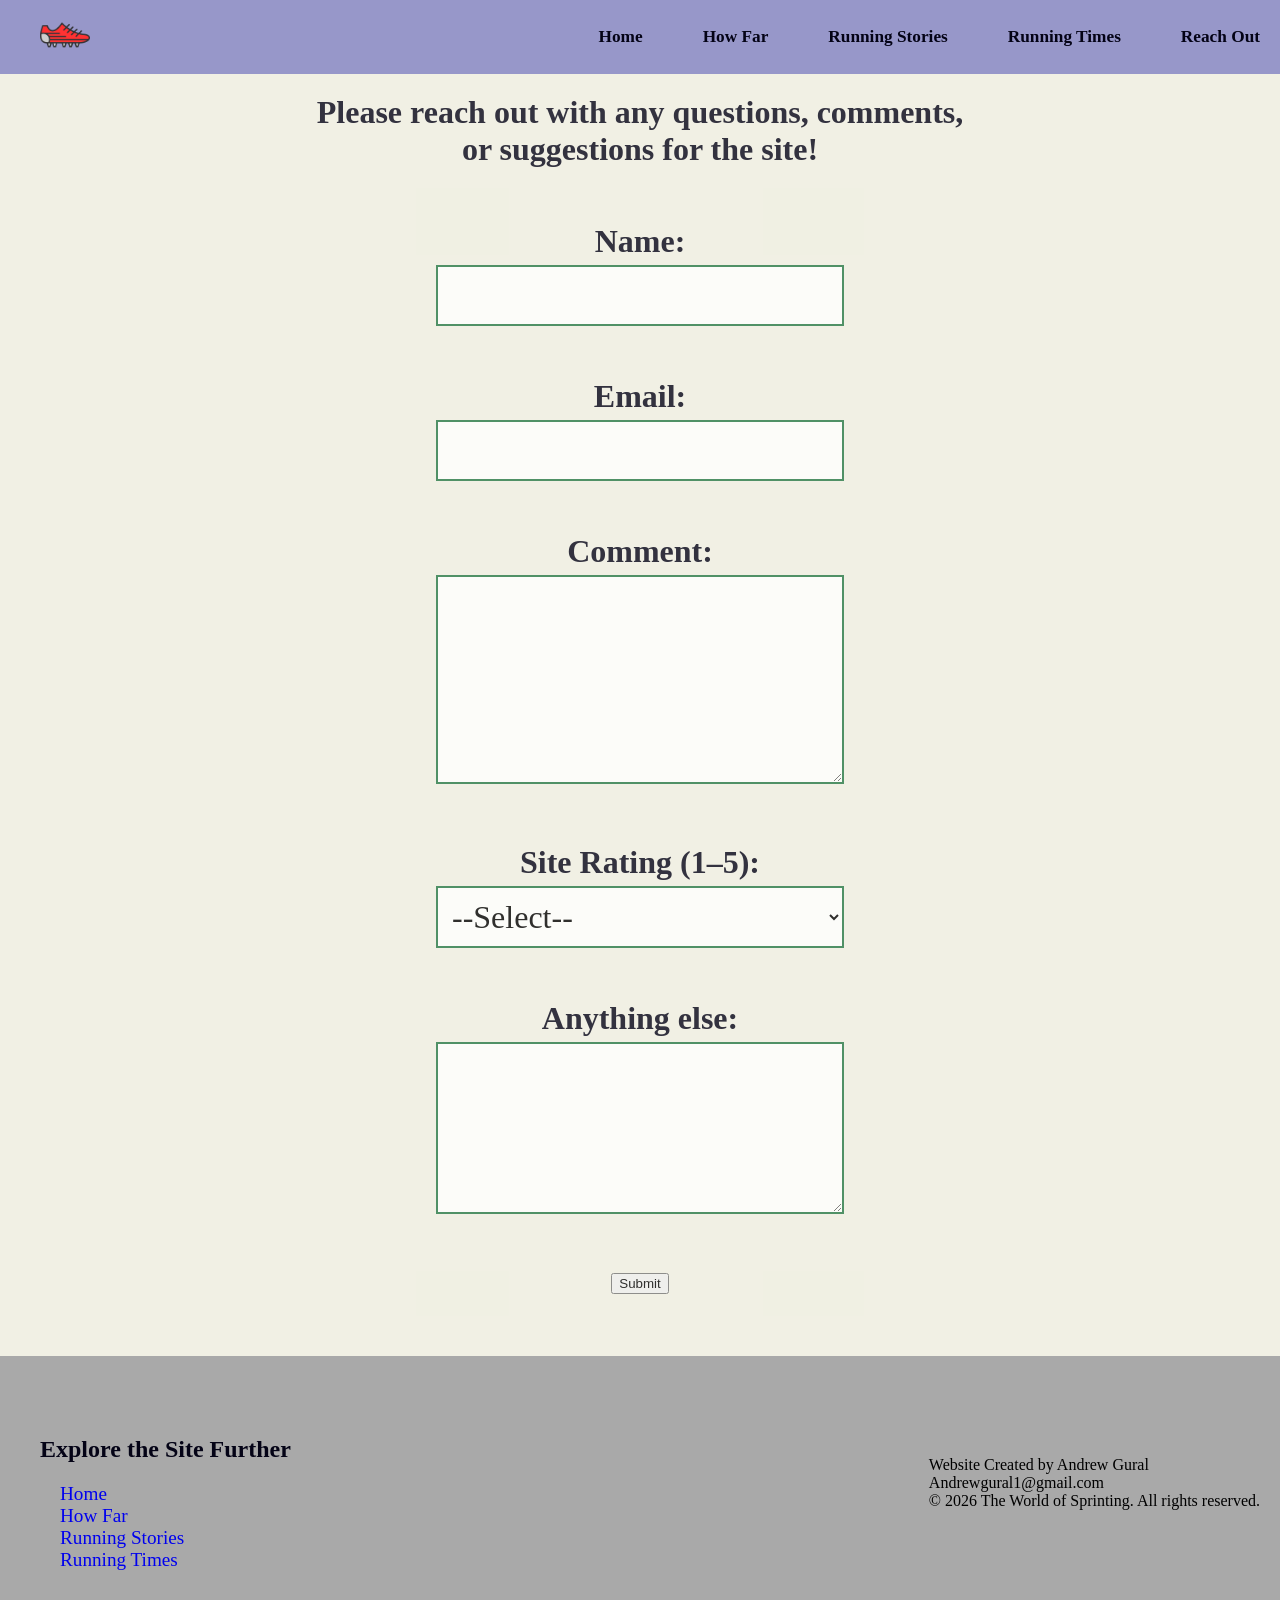
==== comment.html @ 1b400967 "Add files via upload The last bit of my code for my running website." ====
<!DOCTYPE html>
<html lang="en">
<head>
    <meta charset="UTF-8">
    <meta name="viewport" content="width=device-width, initial-scale=1.0">
    <title>The World of Sprinting</title>
    <link href="run.css" rel="stylesheet">
    <link rel="icon" type="image/x-icon" href="logo.png">
    <description content="A website about sprinting, including information on sprinting distances, times, and stories.">
</head>
<body>
    <div id="wrapper">
        <nav>
            <a href="index.html" class="logo">
            <img src="logo.png" alt="Sprinting Logo">
            </a>
        <ul>
            <li><a href="index.html">Home</a></li>
            <li><a href="far.html">How Far</a></li>
            <li><a href="stories.html">Running Stories</a></li>
            <li><a href="times.html">Running Times</a></li>
            <li><a href="comment.html">Reach Out</a></li>
        </ul>
        </nav>
        <main>
            <h1>Please reach out with any questions, comments, or suggestions for the site!<h1>
            <form action="#" method="post">

                <label for="name">Name:</label>
                <input type="text" id="name" name="name" required>
                <br><br>
                <label for="email">Email:</label>
                <input type="email" id="email" name="email" required>
                <br><br>
                <label for="comment">Comment:</label>
                <textarea id="comment" name="comment" rows="5" required></textarea>
                <br><br>

                <label for="rating">Site Rating (1–5):</label>
                <select id="rating" name="rating" required>
                    <option value="">--Select--</option>
                    <option value="1">1 - Poor</option>
                    <option value="2">2</option>
                    <option value="3">3 - Average</option>
                    <option value="4">4</option>
                    <option value="5">5 - Excellent</option>
                </select>
                <br><br>

                <label for="extra">Anything else:</label>
                <textarea id="extra" name="extra" rows="4"></textarea>
                <br><br>
                <button type="submit">Submit</button>
            </form>
        </main>


        <footer>
            <div class="footlink">
                <h2>Explore the Site Further</h2>
                <ul>
                    <li><a href="index.html">Home</a></li>
                    <li><a href="far.html">How Far</a></li>
                    <li><a href="stories.html">Running Stories</a></li>
                    <li><a href="times.html">Running Times</a></li>
                </ul>
            </div>
            <div>
                <p>Website Created by Andrew Gural<br>
                    Andrewgural1@gmail.com<br>
                    &copy; 2026 The World of Sprinting. All rights reserved.</p>
            </div>
        </footer>
    </div>
</body>
</html>
---- run.css ----
*{
    box-sizing: border-box;
}
body{
    margin: 0;
    padding: 0;
    font-family: 'Inter', 'Times New Roman', serif;
}
nav{
    background-color: #9797c9;
    color: #040316;
    padding: 0;
    margin: 0;
    display: flex;
    font-weight: bold;
    align-items: center;
    justify-content: space-between;
    font-size: 90%;
    margin-bottom: 0px;
    padding: 10px 20px;
    position: sticky;
    top: 0;
    z-index: 99999;
}

nav a{
    text-decoration: none;
}
nav a:link {color: #040316;}
nav a:visited {color: #297a47;}
nav a:hover {color: #040316;}
nav ul{
    list-style-type: none;
    margin: 0;
    padding: 0;
    display: flex;
    gap: 15px;
    font-size: 1.2em;
}
h1{
    background-color: #f1f0e4;
    color: #040316;
    opacity: 0.8;
    font-family: 'Inter', 'Times New Roman', serif;
    font-size: 200%;
    text-align: center;
    font-weight: bold;
    background-color: #f1f0e4;
    margin: 0;
    padding: 20px
}
footer{
    background-color: #A9A9A9;
    margin-top: 40px;
}
.footlink h2{
    color: #040316;
    font-family: 'Inter', 'Times New Roman', serif;
    font-size: 150%;
    text-align: left;
    margin-left: 20px;
}
.footlink{
    background-color: #A9A9A9;
    margin-top: 40px;
}
.footer a:link {color: #040316;}
.footlink a:visited {color: #297a47;}
.footlink a:hover {color: #040316;}
.footlink ul{
    list-style-type: none;
    margin-left: 40px;
    padding: 0;
    justify-content: center;
    gap: 40px;
    font-size: 1.2em;
}
.footlink a{
    text-decoration: none;
}
p a:link {color: #297a47;}
p a:visited {color: #297a47;}
p a:hover {color: #c7a948;}
p a{
    text-decoration: none;
}
table {
    width: 100%;
    border-collapse: collapse;
    margin: 30px 0;
    background-color: #ffffff;
    border-radius: 10px;
    overflow: hidden;
    box-shadow: 0 4px 12px rgba(0,0,0,0.1);
}

caption {
    font-size: 1.4em;
    font-weight: bold;
    padding: 10px;
    color: #040316;
}

th {
    background-color: #9797c9;
    color: #040316;
    padding: 12px;
    text-align: left;
}

td {
    padding: 10px 12px;
}

tr:nth-child(even) {
    background-color: #f1f0e4;
}
td:first-child {
    font-weight: bold;
}
tr:last-child {
    font-weight: bold;
    color: #297a47;
}
tr:hover {
    background-color: #c7a948CC;
    transition: 0.2s;
}
form label {
    display: block;
    margin-top: 15px;
    font-weight: bold;
}

form input,
form textarea,
form select {
    width: 100%;
    padding: 10px;
    margin-top: 5px;
    border: 2px solid #297a47;
    font-family: inherit;
    font-size: 1em;
    background-color: #fff;
}
.divider{
    background-color: #c7a948CC;
    color: #040316;
    width: 70%;
    margin: 20px auto;
    padding: 20px;
    font-family: 'Inter', 'Times New Roman', serif;
    font-size: 120%;
    text-align: center;
    margin-bottom: 80px;
}
.quotes {
    background-color: #ffffff;   
    color: #040316;
    padding: 25px;
    margin-bottom: 25px;        
    border-left: 8px solid #c7a948; 
    border-radius: 5px;
    font-style: italic;
    font-size: 110%;
}
.logo{
    margin-left: 10px;
}
.logo img{
    height: 35px;
    width: auto;
    object-fit: contain;
}
.distanceimages {
    display: grid;
    grid-template-columns: 1fr;
    gap: 20px;
    max-width: 1200px;
    margin: 40px auto;
    padding: 0 20px;
}
.distanceimages img {
    height: 180px;
    object-fit: cover;
    border: 3px solid #c7a948;
}
.distanceimages div {
    text-align: center;
}
.stories {
    max-width: 800px;
    margin: 0 auto;
    padding: 20px;
}
.form-wrapper {
    display: flex;
    align-items: flex-start;
}
#wrapper{
    background-color: #f1f0e4;
    min-height: 100vh;
}
#homehero{
    height: 100vh;
    min-height: 500px;
    position: relative;
    display: flex;
    justify-content: center;
    align-items: center;
    background-image: url("homehero.jpg");
    background-size: cover;
    background-position: center;
    background-repeat: no-repeat;
    margin: 0;
    padding: 0;
}
#sideimage{
    aspect-ratio: 3 / 4;
    width: 80%;
    background-image: url("sideimage.jpg");
    background-repeat: no-repeat;
    background-size: cover;
    background-position: center;
    border: 5px solid #c7a948;
    border-radius: 20px;
}
#homehero video {
    position: absolute;
    inset: 0;
    width: 100%;
    height: 100%;
    object-fit: cover;
    z-index: 0;
}
@media (min-width: 600px) {
    .distanceimages {
        grid-template-columns: repeat(2, 1fr);
    }
}

@media (min-width: 1024px){
    .distanceimages {
        grid-template-columns: repeat(3, 1fr);
    }
    nav ul{
        gap: 60px
    }
    footer{
        display: flex;
        justify-content: space-between;
        align-items: center;
        padding: 20px;
        margin-top: 40px;
    }
    .logo{
    margin-left: 20px;
    }
    .logo img{
        height: 50px;
    }
    nav ul{
        gap: 60px;
    }
    nav{
            grid-area: nav;
    }
    main {
        grid-area: main;
        display: flex;
        flex-direction: column;
        justify-content: flex-start;
        align-items: center;
        max-width: 700px;
        margin: 0 auto;
    }
    aside{
            grid-area: aside;
    }
    footer{
            grid-area: footer;
    }
    .footlink{
            grid-area: footlink;
    }
    .hero{
            grid-area: hero;
    }   
    .divider{
            grid-area: divider;
    }
    #sideimage{
        grid-area: sideimage;
        height: 500px;
        width: 100%;
        border: 5px solid #c7a948;
        border-radius: 20px;
        background-size: cover;
        background-repeat: no-repeat;
        background-position: center;
    }
    #wrapper.homepage{
        align-items: start;
        display: grid;
        grid-template-columns: 2fr 1fr;
        grid-template-areas:
            "nav nav"
            "hero hero"
            "divider divider"
            "main sideimage"
            "footer footer";
    }
}
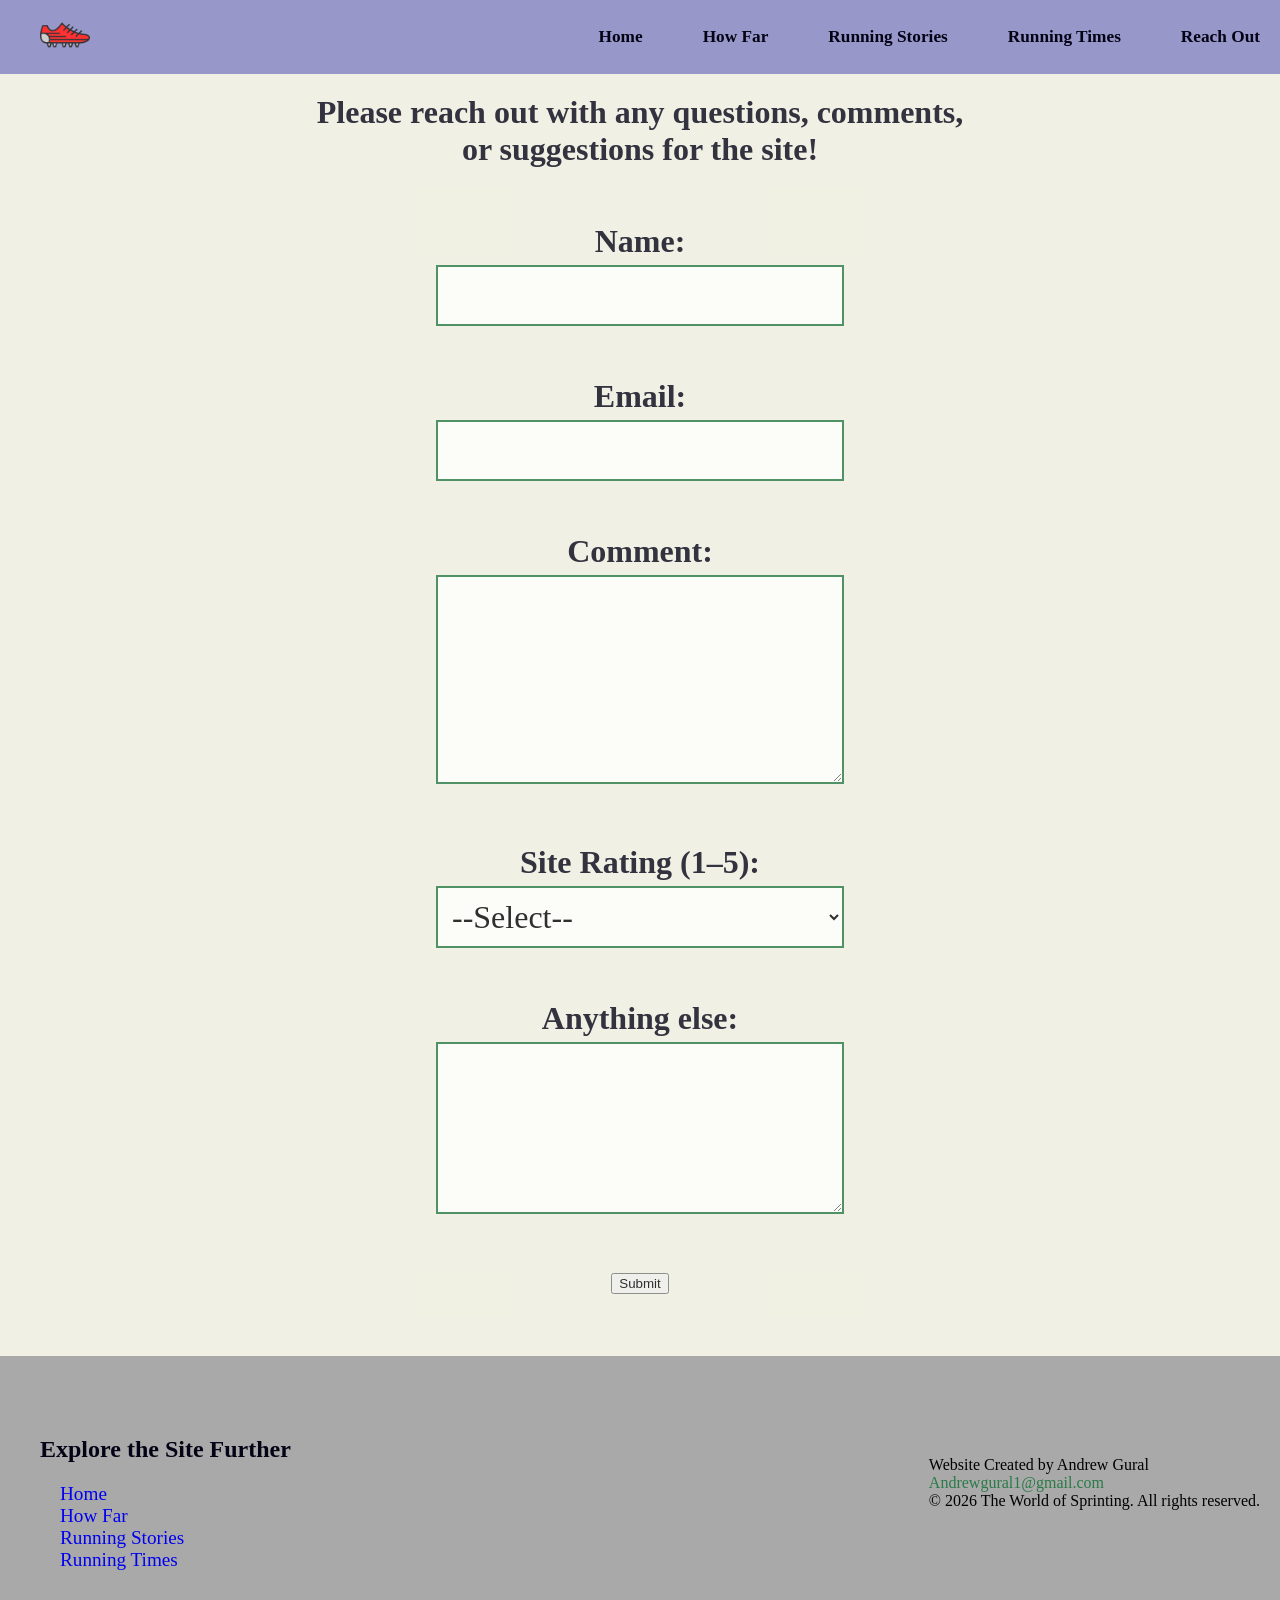
==== commit 4bbaf177: "Add files via upload Last update for the running website" ====
--- a/comment.html
+++ b/comment.html
@@ -67,7 +67,7 @@
             </div>
             <div>
                 <p>Website Created by Andrew Gural<br>
-                    Andrewgural1@gmail.com<br>
+                <a href="mailto:Andrewgural1@gmail.com">Andrewgural1@gmail.com</a><br>
                     &copy; 2026 The World of Sprinting. All rights reserved.</p>
             </div>
         </footer>
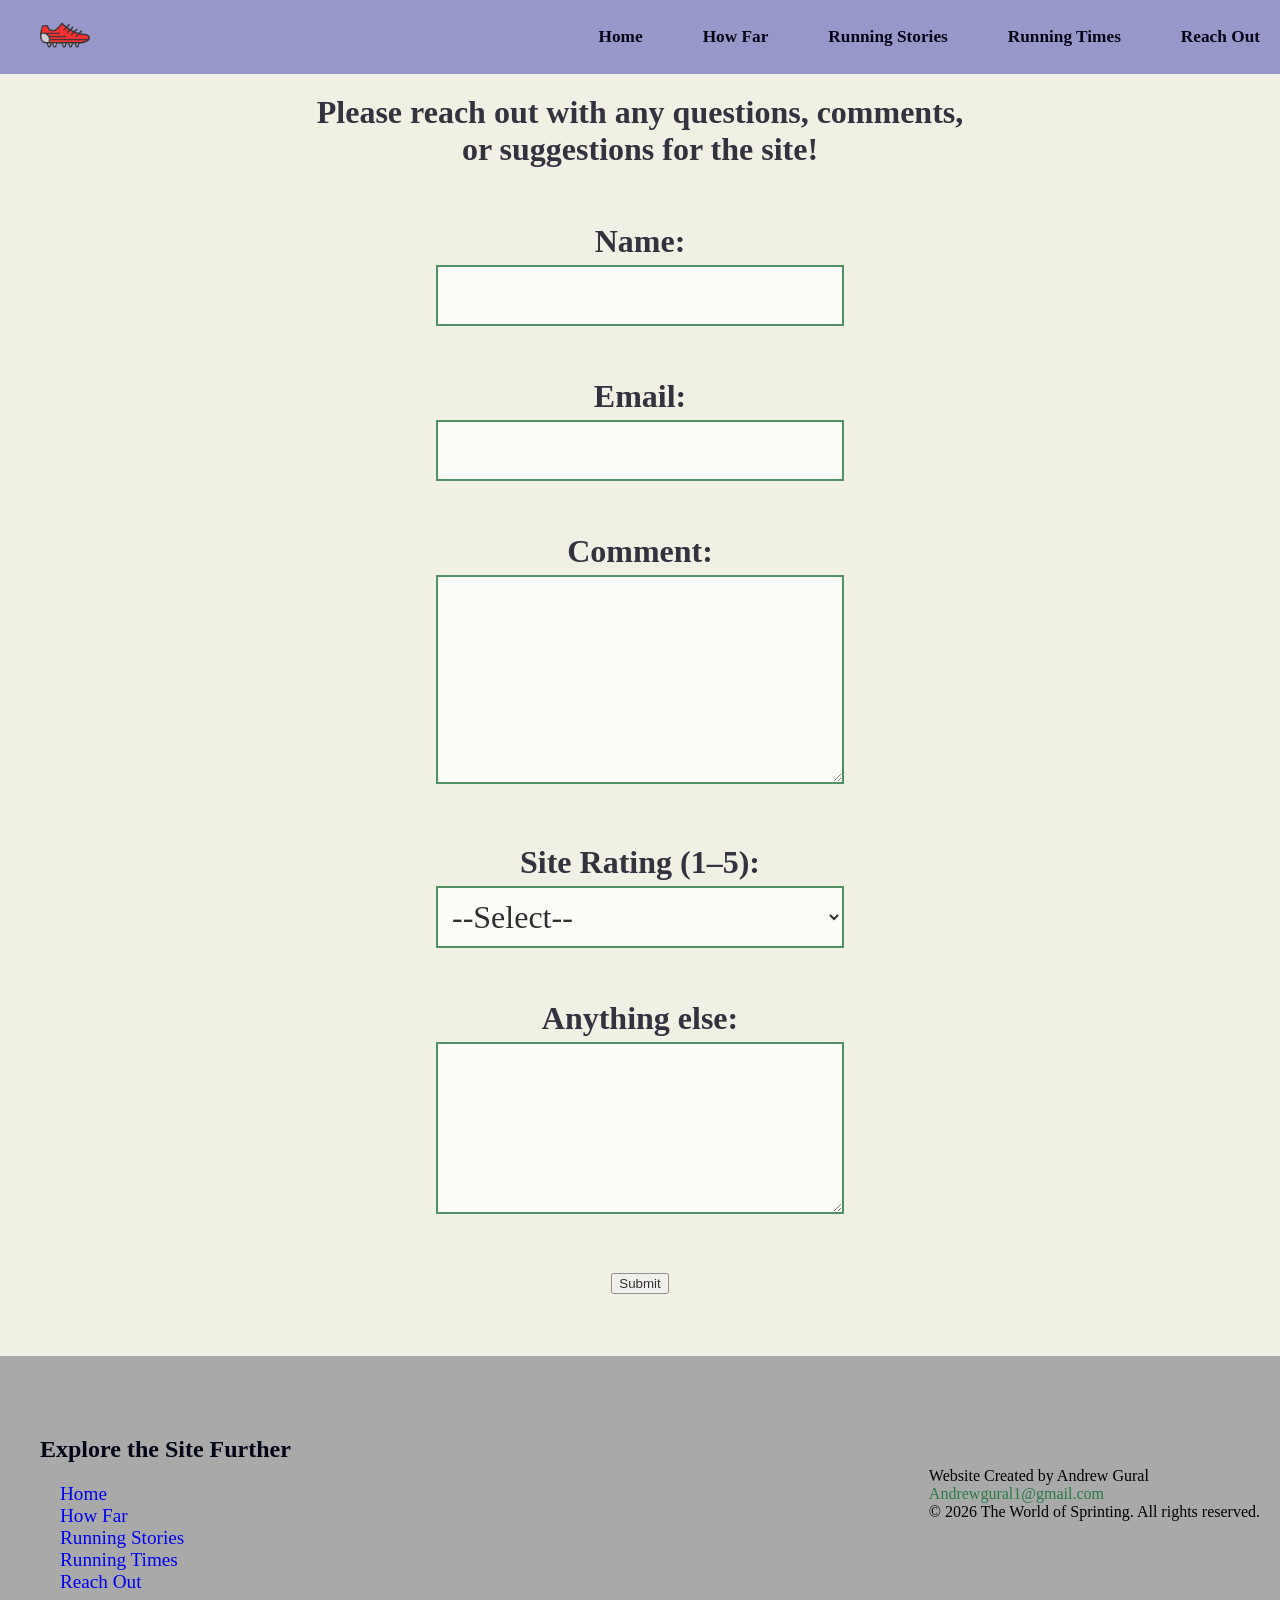
==== commit 3468b45d: "Add files via upload The actual last site update" ====
--- a/comment.html
+++ b/comment.html
@@ -3,7 +3,7 @@
 <head>
     <meta charset="UTF-8">
     <meta name="viewport" content="width=device-width, initial-scale=1.0">
-    <title>The World of Sprinting</title>
+    <title>The World of Sprinting : Reach Out</title>
     <link href="run.css" rel="stylesheet">
     <link rel="icon" type="image/x-icon" href="logo.png">
     <description content="A website about sprinting, including information on sprinting distances, times, and stories.">
@@ -63,6 +63,8 @@
                     <li><a href="far.html">How Far</a></li>
                     <li><a href="stories.html">Running Stories</a></li>
                     <li><a href="times.html">Running Times</a></li>
+                    <li><a href="comment.html">Reach Out</a></li>
+
                 </ul>
             </div>
             <div>
